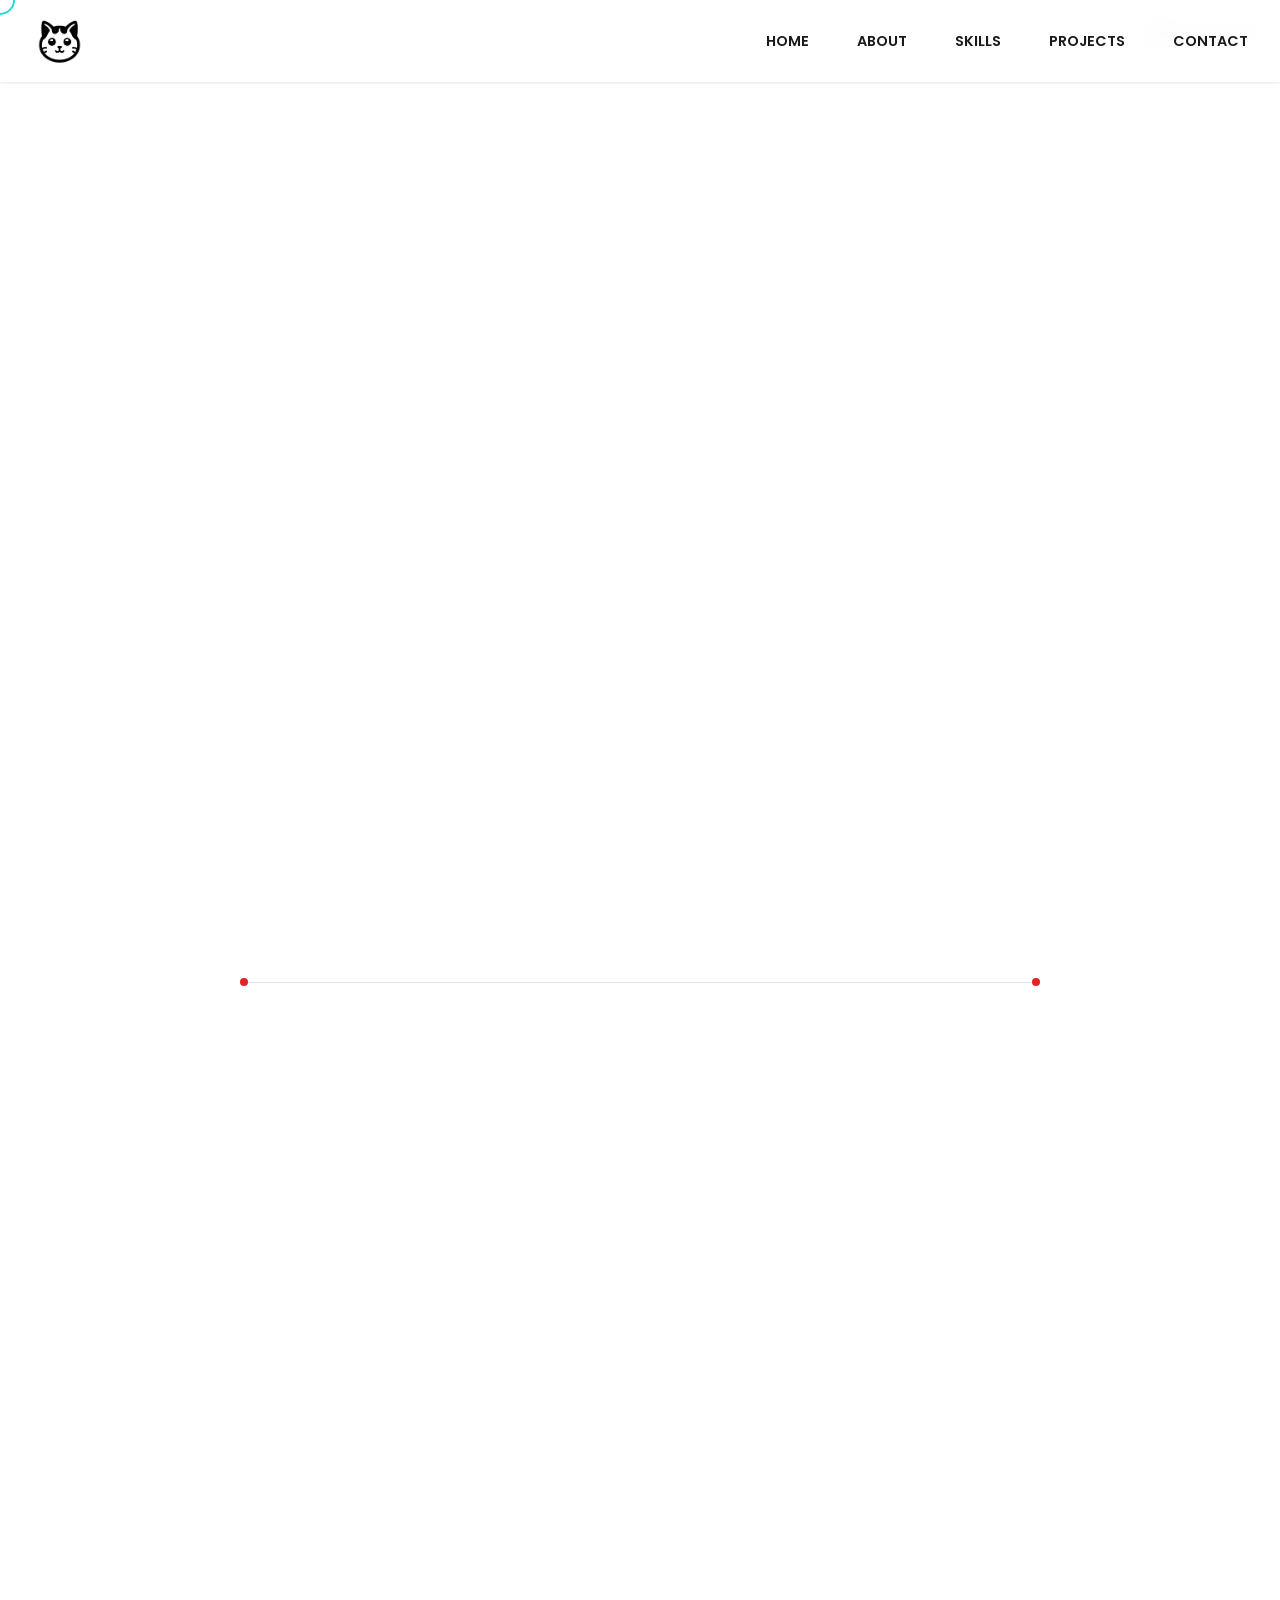
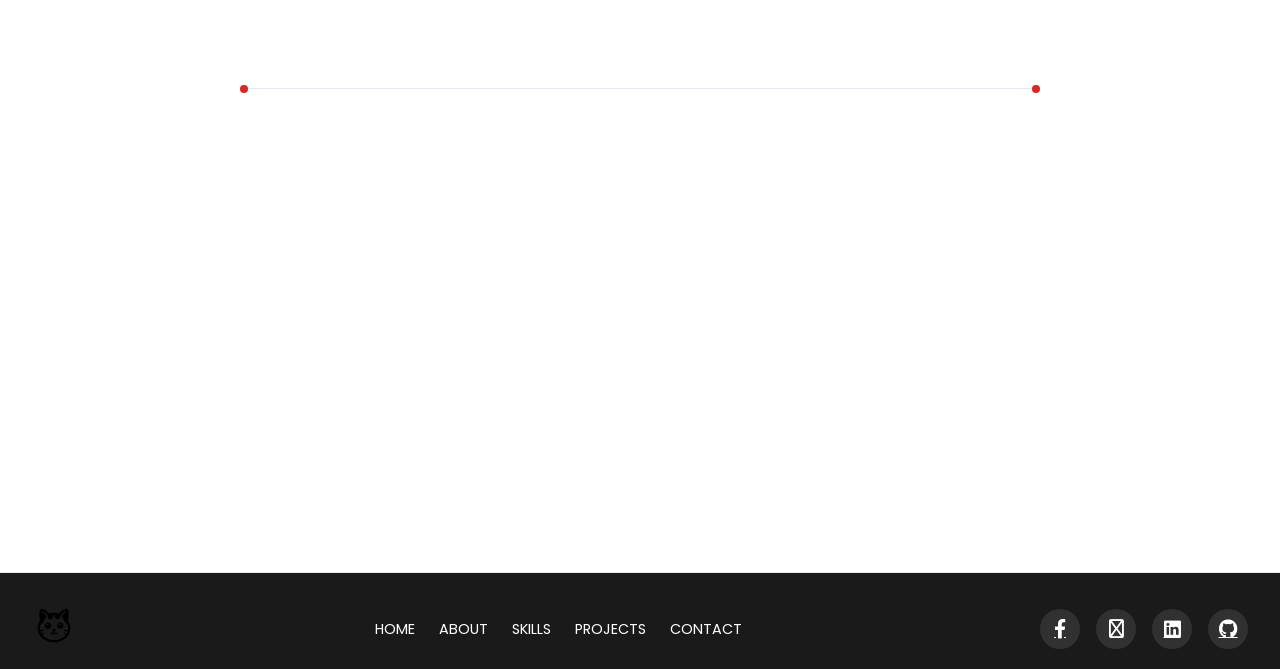
==== root/index.html @ e715cd6c "for deploy" ====
<!DOCTYPE html>
<html lang="en">
<head>
  <meta charset="UTF-8" />
  <meta name="viewport" content="width=device-width, initial-scale=1.0" />
  <meta http-equiv="X-UA-Compatible" content="IE=edge" />
  <meta name="description" content="Erl John Montaño's Portfolio - Software Developer & Web Designer" />
  <meta name="author" content="Erl John Montaño" />
  <title>Erl John Montaño | Software Developer</title>

  <link rel="stylesheet" href="styles.css" />
  <link rel="stylesheet" href="https://cdnjs.cloudflare.com/ajax/libs/font-awesome/6.0.0/css/all.min.css">
  <link href="https://fonts.googleapis.com/css2?family=Poppins:wght@300;400;500;600;700&display=swap" rel="stylesheet">
  <link href="https://unpkg.com/aos@2.3.1/dist/aos.css" rel="stylesheet">
  <link href="https://unpkg.com/prismjs@1.29.0/themes/prism-tomorrow.css" rel="stylesheet" />
</head>
<body>
  <div id="cursor"></div>
  <div id="particles-js"></div>
  <div id="three-bg"></div>
  <div class="theme-switch-wrapper">
    <label class="theme-switch" for="checkbox">
      <input type="checkbox" id="checkbox" />
      <div class="slider round"></div>
    </label>
    <span class="theme-label">Dark Mode</span>
  </div>
  
  <header class="header">
    <div class="container">
      <div class="logo">
        <img src="assets/ming.png" alt="Logo" />
      </div>
      <nav>
        <ul class="nav-list">
          <li><a href="#home" class="nav-link">HOME</a></li>
          <li><a href="#about" class="nav-link">ABOUT</a></li>
          <li><a href="#skills" class="nav-link">SKILLS</a></li>
          <li><a href="#projects" class="nav-link">PROJECTS</a></li>
          <li><a href="#contact" class="nav-link">CONTACT</a></li>
        </ul>
        <div class="nav-indicator"></div>
      </nav>
    </div>
  </header>

  <main class="main-content">
    <section id="home" class="section hero">
      <div class="hero-image" data-aos="fade-right" data-aos-duration="1000">
        <img src="assets/me.png" alt="Erl John" />
      </div>
      <div class="hero-content" data-aos="fade-left" data-aos-duration="1000" data-aos-delay="300">
        <h3>Hello, I'm <span class="accent-text">Erl John</span></h3>
        <h1 class="glitch" data-text="I'm a">I'm a <span class="typed-text"></span></h1>
        <p>A passionate software developer with a strong foundation in computer science and a keen eye for design. I create efficient, scalable applications and user-friendly interfaces. With expertise in both front-end and back-end technologies, I build complete solutions that solve real-world problems.</p>
        <div class="hero-buttons">
          <a href="#about" class="btn btn-primary">Learn More <i class="fas fa-arrow-down"></i></a>
          <a href="#contact" class="btn btn-outline">Contact Me <i class="fas fa-paper-plane"></i></a>
        </div>
      </div>
    </section>

    <div class="section-divider"><div class="divider-inner"></div></div>

    <section id="about" class="section about-section">
      <div class="container">
        <div class="section-title" data-aos="fade-up">
          <h2>About <span class="accent-text">Me</span></h2>
          <p>Get to know my background and expertise</p>
        </div>
        
        <div class="about-content">
          <div class="about-image" data-aos="fade-right" data-aos-delay="100">
            <img src="assets/me.png" alt="Erl John Profile" />
          </div>
          <div class="about-text" data-aos="fade-left" data-aos-delay="300">
            <h3>Software Developer & UI Designer</h3>
            <p>I am a passionate computer science professional with a strong desire to create innovative software solutions. My journey in technology began with a fascination for how digital systems work and evolved into a career focused on building robust applications with elegant user interfaces.</p>
            <p>With 4+ years of experience in web development and application design, I specialize in creating responsive, user-friendly interfaces that deliver exceptional user experiences while maintaining clean, efficient code architecture.</p>
            
            <div class="about-details">
              <div class="detail-item">
                <span class="detail-label"><i class="fas fa-user-graduate"></i> Education:</span>
                <span class="detail-value">B.S. Computer Science, University of the Philippines Cebu</span>
              </div>
              <div class="detail-item">
                <span class="detail-label"><i class="fas fa-map-marker-alt"></i> Location:</span>
                <span class="detail-value">Lahug, Cebu City</span>
              </div>
              <div class="detail-item">
                <span class="detail-label"><i class="fas fa-envelope"></i> Email:</span>
                <span class="detail-value">erljohnmontano333@gmail.com</span>
              </div>
            </div>
            
            <a href="assets/Montaño_CV.pdf" class="btn btn-primary mt-4" download>Download Resume <i class="fas fa-download"></i></a>
          </div>
        </div>

        <div class="stats-container" data-aos="fade-up" data-aos-delay="200">
          <div class="stat-item">
            <div class="counter-wrapper">
              <span class="counter" data-count="4"></span>
            </div>
            <p>Completed Projects</p>
          </div>
        </div>
      </div>
    </section>

    <div class="section-divider"><div class="divider-inner"></div></div>

    <section id="skills" class="section skills-section">
      <div class="container">
        <div class="section-title" data-aos="fade-up">
          <h2>Technical <span class="accent-text">Skills</span></h2>
          <p>My expertise in software development and design</p>
        </div>
        
        <div class="skills-content">
          <div class="skills-category" data-aos="fade-up" data-aos-delay="100">
            <h3><i class="fas fa-code"></i> Programming Languages</h3>
            <div class="skills-grid">
              <div class="skill-item">
                <div class="skill-info">
                  <span>HTML</span>
                  <span>85%</span>
                </div>
                <div class="skill-bar">
                  <div class="skill-progress" data-progress="85%"></div>
                </div>
              </div>
              <div class="skill-item">
                <div class="skill-info">
                  <span>Python</span>
                  <span>65%</span>
                </div>
                <div class="skill-bar">
                  <div class="skill-progress" data-progress="65%"></div>
                </div>
              </div>
              <div class="skill-item">
                <div class="skill-info">
                  <span>CSS</span>
                  <span>90%</span>
                </div>
                <div class="skill-bar">
                  <div class="skill-progress" data-progress="90%"></div>
                </div>
              </div>
              <div class="skill-item">
                <div class="skill-info">
                  <span>C/C++</span>
                  <span>75%</span>
                </div>
                <div class="skill-bar">
                  <div class="skill-progress" data-progress="75%"></div>
                </div>
              </div>
            </div>
          </div>
          
          <div class="skills-category" data-aos="fade-up" data-aos-delay="200">
            <h3><i class="fas fa-laptop-code"></i> Web Development</h3>
            <div class="skills-grid">
              <div class="skill-item">
                <div class="skill-info">
                  <span>HTML/CSS</span>
                  <span>95%</span>
                </div>
                <div class="skill-bar">
                  <div class="skill-progress" data-progress="95%"></div>
                </div>
              </div>
              <div class="skill-item">
                <div class="skill-info">
                  <span>React.js</span>
                  <span>88%</span>
                </div>
                <div class="skill-bar">
                  <div class="skill-progress" data-progress="88%"></div>
                </div>
              </div>
              
              <div class="skill-item">
                <div class="skill-info">
                  <span>Vue.js</span>
                  <span>85%</span>
                </div>
                <div class="skill-bar">
                  <div class="skill-progress" data-progress="85%"></div>
                </div>
              </div>
            </div>
          </div>
          
          <div class="skills-category" data-aos="fade-up" data-aos-delay="300">
            <h3><i class="fas fa-tools"></i> Other Skills & Tools</h3>
            <div class="tech-stack">
              <div class="tech-item" title="Git">
                <i class="fab fa-git-alt"></i>
                <span>Git</span>
              </div>
              <div class="tech-item" title="Docker">
                <i class="fab fa-github"></i>
                <span>Github</span>
              </div>
              <div class="tech-item" title="Figma">
                <i class="fab fa-figma"></i>
                <span>Figma</span>
              </div>
              <div class="tech-item" title="VSCode">
                <i class="fas fa-code"></i>
                <span>VSCode</span>
              </div>
              <div class="tech-item" title="UI/UX">
                <i class="fas fa-paint-brush"></i>
                <span>UI/UX</span>
              </div>
              <div class="tech-item" title="Pixel Art">
                <i class="fas fa-gamepad"></i>
                <span>Pixel Art</span>
              </div>
            </div>
          </div>
        </div>
      </div>
    </section>

    <div class="section-divider"><div class="divider-inner"></div></div>

    <section id="projects" class="section featured-projects">
      <div class="projects-container">
        <div class="section-title" data-aos="fade-up">
          <h2>Featured <span class="accent-text">Projects</span></h2>
          <p>A showcase of my recent work</p>
        </div>
        <div class="projects-header">
          <a href="#projects-modal" class="view-all" data-aos="fade-left">VIEW ALL <i class="fas fa-external-link-alt"></i></a>

          <div id="projects-modal" class="modal">
            <div class="modal-content">
              <a href="#projects" class="close-btn1">&times;</a>
              <h2>All Projects</h2>
              <div class="modal-projects-grid">
                <a href="#" class="project-card">
                  <div class="project-image">
                    <img src="https://www.lawnow.org/wp-content/uploads/2021/11/pexels-ekaterina-bolovtsova-6077326.jpg" alt="Layman's" />
                  </div>
                  <div class="project-info">
                    <h3>Layman's Law</h3>
                    <p>Legal Support and Consultancy Platform</p>
                  </div>
                </a>
                <a href="#" class="project-card">
                  <div class="project-image">
                    <img src="https://media.nature.com/lw767/magazine-assets/d41586-022-01878-7/d41586-022-01878-7_23197830.jpg" alt="UPLoad" />
                  </div>
                  <div class="project-info">
                    <h3>UPLoad</h3>
                    <p>Report Generator</p>
                  </div>
                </a>
                <a href="#" class="project-card">
                  <div class="project-image">
                    <img src="https://upload.wikimedia.org/wikipedia/commons/7/71/Labyrinth_of_Failure.jpg" alt="Mimiz" />
                  </div>
                  <div class="project-info">
                    <h3>Mimiz</h3>
                    <p>Cat-themed Maze Game</p>
                  </div>
                </a>
                <a href="#" class="project-card">
                  <div class="project-image">
                    <img src="https://cdn.shopify.com/s/files/1/0507/3754/5401/t/1/assets/AA4079_LOL_preset_ftd-mx-tile-wide-lv-new.jpeg?v=1650037387&width=1920" alt="SupplAi" />
                  </div>
                  <div class="project-info">
                    <h3>SupplAI</h3>
                    <p>Smart Inventory Management</p>
                  </div>
                </a>
              </div>
            </div>
          </div>
          
        </div>
        <div class="projects-grid">
          <a href="#ifit-modal" class="project-card" data-aos="fade-up" data-aos-delay="100">
            <div class="project-image">
              <img src="https://www.lawnow.org/wp-content/uploads/2021/11/pexels-ekaterina-bolovtsova-6077326.jpg" alt="Layman's Law" />
              <div class="project-overlay">
                <span class="know-more">EXPLORE PROJECT <i class="fas fa-arrow-right"></i></span>
              </div>
            </div>
            <div class="project-info">
              <h3>Layman's Law</h3>
              <p>Legal Support and Consultancy Platform</p>
              <div class="project-tech">
                <span>JavaScript</span>
                <span>React</span>
                <span>Next.js</span>
                <span>CSS</span>
              </div>
            </div>
          </a>
          <a href="#kaon-modal" class="project-card" data-aos="fade-up" data-aos-delay="200">
            <div class="project-image">
              <img src="https://media.nature.com/lw767/magazine-assets/d41586-022-01878-7/d41586-022-01878-7_23197830.jpg" alt="UPLoad" />
              <div class="project-overlay">
                <span class="know-more">EXPLORE PROJECT <i class="fas fa-arrow-right"></i></span>
              </div>
            </div>
            <div class="project-info">
              <h3>UPLoad</h3>
              <p>Report Generating Tool for School Faculty</p>
              <div class="project-tech">
                <span>Vue.js</span>
                <span>CSS</span>
                <span>JavaScript</span>
              </div>
            </div>
          </a>
          <a href="#furnitin-modal" class="project-card" data-aos="fade-up" data-aos-delay="300">
            <div class="project-image">
              <img src="https://upload.wikimedia.org/wikipedia/commons/7/71/Labyrinth_of_Failure.jpg" alt="Mimiz" />
              <div class="project-overlay">
                <span class="know-more">EXPLORE PROJECT <i class="fas fa-arrow-right"></i></span>
              </div>
            </div>
            <div class="project-info">
              <h3>Mimiz</h3>
              <p>Cat-themed Maze Game</p>
              <div class="project-tech">
                <span>Python</span>
                <span>Pygame</span>
              </div>
            </div>
          </a>
          <a href="#light-modal" class="project-card" data-aos="fade-up" data-aos-delay="400">
            <div class="project-image">
              <img src="https://cdn.shopify.com/s/files/1/0507/3754/5401/t/1/assets/AA4079_LOL_preset_ftd-mx-tile-wide-lv-new.jpeg?v=1650037387&width=1920" alt="SupplAi" />
              <div class="project-overlay">
                <span class="know-more">EXPLORE PROJECT <i class="fas fa-arrow-right"></i></span>
              </div>
            </div>
            <div class="project-info">
              <h3>SupplAi</h3>
              <p>Smart Inventory Management</p>
              <div class="project-tech">
                <span>HTML</span>
                <span>Vue.js</span>
                <span>Javascript</span>
                <span>CSS</span>
              </div>
            </div>
          </a>
        </div>
      </div>

      <div id="ifit-modal" class="modal">
        <div class="modal-content project-modal">
          <a href="#projects" class="close-btn">&times;</a>
          <h2>Layman's Law</h2>
          <p class="modal-description">A platform that offers legal support and advice to help underrepresented Filipinos access easy-to-understand legal assistance. It started during an academic project and is now being developed for deployment.</p>
          <div class="project-details">
            <div class="project-detail-item">
              <h4>Technologies Used</h4>
              <ul>
                <li><i class="fab fa-react"></i> Next.js for frontend</li>
                <li><i class="fab fa-python"></i> Django for backend</li>
                <li><i class="fas fa-database"></i> Postgress for data storage</li>
              </ul>
            </div>
            <div class="project-detail-item">
              <h4>Key Features</h4>
              <ul>
                <li>Submit and Accept Cases</li>
                <li>Lawyers Forum</li>
                <li>Wiki for Philippine Laws</li>
                <li>OFW Helper Section</li>
              </ul>
            </div>
          </div>
          <div class="project-images-grid">
            <img src="assets/ll.png" alt="" />
            <img src="assets/login.png" alt="" />
            <img src="assets/case.png" alt="" />
          </div>
          <div class="code-preview">
            <pre><code class="language-javascript">
                // Sample code from the project
                const handleClick = (e: React.MouseEvent<HTMLButtonElement>) => {
                    if (type !== 'submit') {
                    e.preventDefault();
                    }

                    if (route) {
                    replace ? router.replace(route) : router.push(route);
                    }

                    onClick?.();
                };
            </code></pre>
          </div>
        </div>
      </div>

      <div id="kaon-modal" class="modal">
        <div class="modal-content project-modal">
          <a href="#projects" class="close-btn">&times;</a>
          <h2>UPLoad</h2>
          <p class="modal-description">Web application that helps faculty members at the University of the Philippines Cebu create accomplishment reports more easily. It makes data entry simple, keeps the formatting consistent, and automatically generates reports. This saves time and reduces mistakes.</p>
          <div class="project-details">
            <div class="project-detail-item">
              <h4>Technologies Used</h4>
              <ul>
                <li><i class="fab fa-vuejs"></i> Vue.js for frontend</li>
                <li><i class="fab fa-css3"></i> CSS for frontend</li>
                <li><i class="fab fa-python"></i> Django for backend</li>
                <li><i class="fas fa-database"></i> Postgress for data storage</li>
              </ul>
            </div>
            <div class="project-detail-item">
              <h4>Key Features</h4>
              <ul>
                <li>Personalized Accounts</li>
                <li>Report Generator</li>
                <li>Specified Admin Accessible Panel</li>
                <li>Report Submitting Form</li>
              </ul>
            </div>
          </div>
          <div class="project-images-grid">
            <img src="assets/ul.png" alt="" />
            <img src="assets/ulogin.png" alt="" />
            <img src="assets/ulprof.png" alt="" />
            <img src="assets/usign.png" alt="" />
          </div>
        </div>
      </div>

      <div id="furnitin-modal" class="modal">
        <div class="modal-content project-modal">
          <a href="#projects" class="close-btn">&times;</a>
          <h2>Mimiz</h2>
          <p class="modal-description">A fun cat-themed maze game created using Python and Pygame. It generates mazes automatically with Prim's algorithm. Mimiz, the character in the game, explores these mazes using depth-first search techniques. </p>
          <div class="project-details">
            <div class="project-detail-item">
              <h4>Technologies Used</h4>
              <ul>
                <li><i class="fab fa-python"></i> Python backend framework</li>
                <li><i class="fab fa-css3"></i> CSS for frontend</li>
                <li><i class="fab fa-python"></i> Pygame backend framework</li>
              </ul>
            </div>
            <div class="project-detail-item">
              <h4>Key Features</h4>
              <ul>
                <li>4 Different Character Selection</li>
                <li>Difficulty Selection</li>
                <li>End Game Score Identification</li>
              </ul>
            </div>
          </div>
          <div class="project-images-grid">
            <img src="assets/select-cat.png" alt="" />
            <img src="assets/selectdiff-bg.png" alt="" />
            <img src="assets/cat.png" alt="" />
          </div>
        </div>
      </div>

      <div id="light-modal" class="modal">
        <div class="modal-content project-modal">
          <a href="#projects" class="close-btn">&times;</a>
          <h2>SupplAi</h2>
          <p class="modal-description">App that helps restaurants and fruit suppliers manage their inventory using AI. The app uses AI for image recognition to check the freshness of fruits, predict spoilage, and help businesses keep track of their stock to reduce waste. This app was developed during a hackathon and our team placed 8th out of 18 groups.</p>
          <div class="project-details">
            <div class="project-detail-item">
              <h4>Technologies Used</h4>
              <ul>
                <li><i class="fab fa-vuejs"></i> Vue.js for frontend</li>
                <li><i class="fab fa-js"></i> JavaScript</li>
                <li><i class="fab fa-css3"></i> CSS for frontend</li>
                <li><i class="fas fa-fab fa-html5"></i> HTML</li>
                <li><i class="fas fa-database"></i> Postgress for data storage</li>
              </ul>
            </div>
            <div class="project-detail-item">
              <h4>Key Features</h4>
              <ul>
                <li>Stock Management</li>
                <li>Employee Management</li>
                <li>AI Integrated Image Recognition</li>
              </ul>
            </div>
          </div>
          <div class="project-images-grid">
            <img src="assets/supdash.png" alt="" />
            <img src="assets/suppl.png" alt="" />
            <img src="assets/supplin.png" alt="" />
            <img src="assets/supplog.png" alt="" />
          </div>
        </div>
      </div>
    </section>

    <div class="section-divider"><div class="divider-inner"></div></div>

    <section id="contact" class="section contact-section">
      <div class="contact-container">
        <div class="contact-content" data-aos="fade-up">
          <h2>Let's work together on<br>your next <span class="accent-text">project</span></h2>
          <p>Looking for a developer who understands both technical requirements and user experience? I'm ready to bring your ideas to life with clean code and intuitive design.</p>
          <a href="#contact-modal" class="contact-btn">CONTACT ME <i class="fas fa-paper-plane"></i></a>

          <div id="contact-modal" class="modal">
            <div class="modal-content">
              <a href="#contact" class="close-btn">&times;</a>
              <h2>Contact Information</h2>
              <div class="contact-info">
                <div class="contact-item">
                  <i class="fas fa-user"></i>
                  <div>
                    <h3>Name</h3>
                    <p>Erl John Montaño</p>
                  </div>
                </div>
                <div class="contact-item">
                  <i class="fas fa-envelope"></i>
                  <div>
                    <h3>Email</h3>
                    <p>erljohnmontano333@gmail.com</p>
                  </div>
                </div>
                <div class="contact-item">
                  <i class="fas fa-phone"></i>
                  <div>
                    <h3>Phone</h3>
                    <p>09486267512</p>
                  </div>
                </div>
                <div class="contact-item">
                  <i class="fas fa-map-marker-alt"></i>
                  <div>
                    <h3>Address</h3>
                    <p>Lahug, Cebu City</p>
                  </div>
                </div>
              </div>
              <p class="contact-note">Feel free to reach out to me for any inquiries or collaborations!</p>
            </div>
          </div>
        </div>
      </div>
    </section>
  </main>

  <footer class="footer">
    <div class="footer-content">
      <div class="footer-logo">
        <img src="assets/ming.png" alt="Logo" width="40" />
      </div>
      <nav class="footer-nav">
        <ul>
          <li><a href="#home">HOME</a></li>
          <li><a href="#about">ABOUT</a></li>
          <li><a href="#skills">SKILLS</a></li>
          <li><a href="#projects">PROJECTS</a></li>
          <li><a href="#contact">CONTACT</a></li>
        </ul>
      </nav>
      <div class="social-links">
        <a href="https://web.facebook.com/erl.jhn.03" aria-label="Facebook" target="_blank"><i class="fab fa-facebook-f"></i></a>
        <a href="https://www.instagram.com/erljhnmn_/" aria-label="Instagram"><i class="far fa-instagram"></i></a>
        <a href="https://www.linkedin.com/in/erl-john-montano-8b9393286/" aria-label="Linkedin" target="_blank"><i class="fab fa-linkedin"></i></a>
        <a href="https://github.com/ermontano" aria-label="Github" target="_blank"><i class="fab fa-github"></i></a>
      </div>
    </div>
  </footer>
  
  <script src="https://cdnjs.cloudflare.com/ajax/libs/gsap/3.12.2/gsap.min.js"></script>
  <script src="https://cdnjs.cloudflare.com/ajax/libs/gsap/3.12.2/ScrollTrigger.min.js"></script>
  <script src="https://cdn.jsdelivr.net/particles.js/2.0.0/particles.min.js"></script>
  <script src="https://unpkg.com/aos@2.3.1/dist/aos.js"></script>
  <script src="https://unpkg.com/typed.js@2.0.16/dist/typed.umd.js"></script>
  <script src="https://unpkg.com/three@0.157.0/build/three.min.js"></script>
  <script src="https://unpkg.com/prismjs@1.29.0/prism.js"></script>
  <script src="animations.js"></script>
</body>
</html>
---- root/styles.css ----
:root {
    --primary-color: #dc2626;
    --primary-dark: #b91c1c;
    --primary-light: #ef4444;
    --secondary-color: #0891b2;
    --secondary-dark: #0e7490;
    --accent-color: #8b5cf6;
    --success-color: #10b981;
    --warning-color: #f59e0b;
    --error-color: #ef4444;
    
    --text-color: #1a1a1a;
    --text-muted: #64748b;
    --bg-color: #ffffff;
    --card-bg: #ffffff;
    --card-hover: #f8fafc;
    --card-shadow: rgba(0, 0, 0, 0.1);
    --border-color: #e2e8f0;
    --modal-overlay: rgba(0, 0, 0, 0.75);
    
    --font-primary: 'Poppins', sans-serif;
    --font-secondary: 'Poppins', sans-serif;
    
    --spacing-xs: 0.25rem; /* 4px */
    --spacing-sm: 0.5rem;  /* 8px */
    --spacing-md: 1rem;    /* 16px */
    --spacing-lg: 1.5rem;  /* 24px */
    --spacing-xl: 2rem;    /* 32px */
    --spacing-2xl: 3rem;   /* 48px */
    
    --border-radius-sm: 0.25rem;
    --border-radius-md: 0.5rem;
    --border-radius-lg: 1rem;
    --border-radius-xl: 1.5rem;
    
    --transition-fast: 0.2s ease;
    --transition-normal: 0.3s ease;
    --transition-slow: 0.5s ease;
    
    --shadow-sm: 0 1px 3px rgba(0, 0, 0, 0.1);
    --shadow-md: 0 4px 6px rgba(0, 0, 0, 0.1);
    --shadow-lg: 0 10px 15px rgba(0, 0, 0, 0.1);
    --shadow-xl: 0 20px 25px rgba(0, 0, 0, 0.1);
  }
  
  .dark-mode {
    --primary-color: #f43f5e;
    --primary-dark: #e11d48;
    --primary-light: #fb7185;
    --secondary-color: #06b6d4;
    --secondary-dark: #0891b2;
    
    --text-color: #f8fafc;
    --text-muted: #94a3b8;
    --bg-color: #0f172a;
    --card-bg: #1e293b;
    --card-hover: #334155;
    --card-shadow: rgba(0, 0, 0, 0.3);
    --border-color: #334155;
    --modal-overlay: rgba(0, 0, 0, 0.85);
  }
  
  /* Base Styles */
  * {
    box-sizing: border-box;
    margin: 0;
    padding: 0;
  }
  
  html {
    scroll-behavior: smooth;
    font-size: 16px;
  }
  
  body {
    font-family: var(--font-primary);
    color: var(--text-color);
    background-color: var(--bg-color);
    line-height: 1.6;
    overflow-x: hidden;
    transition: background-color var(--transition-normal), color var(--transition-normal);
    position: relative;
  }
  
  ::selection {
    background-color: var(--primary-color);
    color: white;
  }
  
  /* Particles Background */
  #particles-js {
    position: fixed;
    top: 0;
    left: 0;
    width: 100%;
    height: 100%;
    z-index: -1;
    opacity: 0.15;
    pointer-events: none;
  }
  
  /* Custom Cursor */
  #cursor {
    position: fixed;
    width: 30px;
    height: 30px;
    border: 2px solid var(--primary-color);
    border-radius: 50%;
    transform: translate(-50%, -50%);
    pointer-events: none;
    z-index: 9999;
    mix-blend-mode: difference;
    transition: transform 0.2s ease;
    display: none;
  }
  
  @media (min-width: 768px) {
    #cursor {
      display: block;
    }
  }

  #three-bg {
    position: absolute;
    top: 0;
    left: 0;
    width: 100%;
    height: 100vh;
    z-index: 0;
    pointer-events: none;
  }
  
  /* Theme Switch */
  .theme-switch-wrapper {
    position: fixed;
    top: 20px;
    right: 20px;
    z-index: 100;
    display: flex;
    align-items: center;
    gap: 8px;
  }
  
  .theme-switch {
    position: relative;
    display: inline-block;
    width: 52px;
    height: 26px;
  }
  
  .theme-switch input {
    opacity: 0;
    width: 0;
    height: 0;
  }
  
  .slider {
    position: absolute;
    cursor: pointer;
    top: 0;
    left: 0;
    right: 0;
    bottom: 0;
    background-color: #ccc;
    transition: var(--transition-normal);
  }
  
  .slider:before {
    position: absolute;
    content: "";
    height: 18px;
    width: 18px;
    left: 4px;
    bottom: 4px;
    background-color: white;
    transition: var(--transition-normal);
  }
  
  input:checked + .slider {
    background-color: var(--primary-color);
  }
  
  input:checked + .slider:before {
    transform: translateX(26px);
  }
  
  .slider.round {
    border-radius: 34px;
  }
  
  .slider.round:before {
    border-radius: 50%;
  }
  
  .theme-label {
    font-size: 0.8rem;
    font-weight: 500;
    color: var(--text-color);
  }
  
  /* Typography */
  h1, h2, h3, h4, h5, h6 {
    font-weight: 700;
    line-height: 1.2;
    margin-bottom: 1rem;
  }
  
  h1 {
    font-size: 3.5rem;
  }
  
  h2 {
    font-size: 2.5rem;
  }
  
  h3 {
    font-size: 1.75rem;
  }
  
  h4 {
    font-size: 1.35rem;
    margin-bottom: 0.75rem;
  }
  
  p {
    margin-bottom: 1.5rem;
  }
  
  .accent-text {
    color: var(--primary-color);
    position: relative;
  }
  
  .accent-text::after {
    content: '';
    position: absolute;
    bottom: -4px;
    left: 0;
    width: 100%;
    height: 3px;
    background-color: var(--primary-color);
    transform: scaleX(0);
    transform-origin: bottom right;
    transition: transform 0.3s ease-out;
  }
  
  .accent-text:hover::after {
    transform: scaleX(1);
    transform-origin: bottom left;
  }
  
  /* Section Divider */
  .section-divider {
    width: 100%;
    height: 100px;
    position: relative;
    display: flex;
    justify-content: center;
    align-items: center;
    margin: 2rem 0;
  }
  
  .divider-inner {
    width: 80%;
    max-width: 800px;
    height: 1px;
    background-color: var(--border-color);
    position: relative;
  }
  
  .divider-inner::before, .divider-inner::after {
    content: '';
    position: absolute;
    top: 50%;
    transform: translateY(-50%);
    height: 8px;
    width: 8px;
    background-color: var(--primary-color);
    border-radius: 50%;
  }
  
  .divider-inner::before {
    left: 0;
  }
  
  .divider-inner::after {
    right: 0;
  }
  
  /* Container */
  .container {
    max-width: 1400px;
    margin: 0 auto;
    padding: 0 var(--spacing-xl);
    width: 100%;
  }
  
  .header .container {
    display: flex;
    justify-content: space-between;
    align-items: center;
  }
  
  /* Header */
  .header {
    padding: var(--spacing-md) 0;
    position: fixed;
    top: 0;
    left: 0;
    width: 100%;
    z-index: 100;
    background-color: rgba(255, 255, 255, 0.95);
    backdrop-filter: blur(10px);
    box-shadow: var(--shadow-sm);
    transition: all var(--transition-normal);
  }
  
  .dark-mode .header {
    background-color: rgba(15, 23, 42, 0.95);
  }
  
  .header.scrolled {
    padding: 0.75rem 0;
    box-shadow: var(--shadow-md);
  }
  
  .logo {
    display: flex;
    align-items: center;
  }
  
  .logo img {
    max-height: 50px;
    transition: transform var(--transition-normal);
  }
  
  .logo:hover img {
    transform: scale(1.1);
  }
  
  /* Navigation */
  nav {
    position: relative;
  }
  
  .nav-list {
    list-style: none;
    display: flex;
    gap: 3rem;
    padding: 0;
    margin: 0;
    position: relative;
  }
  
  .nav-link {
    text-decoration: none;
    color: var(--text-color);
    font-weight: 600;
    font-size: 0.9rem;
    padding: 0.5rem 0;
    transition: color var(--transition-normal);
    position: relative;
  }
  
  .nav-link:hover, .nav-link.active {
    color: var(--primary-color);
  }
  
  .nav-indicator {
    position: absolute;
    bottom: -5px;
    height: 3px;
    background-color: var(--primary-color);
    border-radius: 3px;
    transition: all 0.3s cubic-bezier(0.645, 0.045, 0.355, 1);
    opacity: 0;
  }
  
  /* Sections */
  .section {
    padding: 6rem 0;
    position: relative;
  }
  
  /* Hero Section */
  .hero {
    display: grid;
    grid-template-columns: 1fr;
    align-items: center;
    gap: 2rem;
    min-height: 100vh;
    padding: var(--spacing-2xl) var(--spacing-md);
    position: relative;
    overflow: hidden;
    z-index: 1;
  }
  
  @media (min-width: 992px) {
    .hero {
      grid-template-columns: 0.8fr 1fr;
      gap: 3rem;
      padding: 0 var(--spacing-2xl);
    }
  }
  
  .hero-image {
    display: flex;
    justify-content: center;
    align-items: center;
    position: relative;
  }
  
  .hero-image::before {
    content: '';
    position: absolute;
    width: 300px;
    height: 300px;
    border-radius: 50%;
    background: linear-gradient(45deg, var(--primary-color), var(--secondary-color));
    opacity: 0.1;
    filter: blur(40px);
    z-index: -1;
  }
  
  .hero-image img {
    max-width: 75%;
    max-height: 90%;
    object-fit: cover;
    border-radius: var(--border-radius-lg);
    box-shadow: var(--shadow-lg);
    transition: transform var(--transition-slow);
  }
  
  .hero-image:hover img {
    transform: translateY(-10px);
  }
  
  .hero-content {
    display: flex;
    flex-direction: column;
    align-items: flex-start;
    justify-content: center;
  }
  
  .hero h1 {
    font-size: clamp(2.5rem, 5vw, 3.5rem);
    margin-top: var(--spacing-sm);
    margin-bottom: var(--spacing-md);
    position: relative;
  }
  
  /* Glitch Effect */
  .glitch {
    position: relative;
  }
  
  .glitch::before,
  .glitch::after {
    content: attr(data-text);
    position: absolute;
    top: 0;
    left: 0;
    width: 100%;
    height: 100%;
    opacity: 0.8;
  }
  
  .glitch::before {
    color: var(--primary-color);
    z-index: -1;
    animation: glitch-animation 0.3s infinite;
    clip: rect(44px, 450px, 56px, 0);
  }
  
  .glitch::after {
    color: var(--secondary-color);
    z-index: -2;
    animation: glitch-animation2 0.3s infinite;
    clip: rect(44px, 450px, 56px, 0);
    left: 2px;
  }
  
  @keyframes glitch-animation {
    0% {
      clip: rect(42px, 9999px, 44px, 0);
    }
    5% {
      clip: rect(12px, 9999px, 59px, 0);
    }
    10% {
      clip: rect(48px, 9999px, 29px, 0);
    }
    15% {
      clip: rect(42px, 9999px, 73px, 0);
    }
    20% {
      clip: rect(63px, 9999px, 27px, 0);
    }
    25% {
      clip: rect(34px, 9999px, 55px, 0);
    }
    30% {
      clip: rect(86px, 9999px, 73px, 0);
    }
    35% {
      clip: rect(20px, 9999px, 20px, 0);
    }
    40% {
      clip: rect(26px, 9999px, 60px, 0);
    }
    45% {
      clip: rect(25px, 9999px, 66px, 0);
    }
    50% {
      clip: rect(57px, 9999px, 98px, 0);
    }
    55% {
      clip: rect(5px, 9999px, 46px, 0);
    }
    60% {
      clip: rect(82px, 9999px, 31px, 0);
    }
    65% {
      clip: rect(54px, 9999px, 27px, 0);
    }
    70% {
      clip: rect(28px, 9999px, 99px, 0);
    }
    75% {
      clip: rect(45px, 9999px, 69px, 0);
    }
    80% {
      clip: rect(23px, 9999px, 85px, 0);
    }
    85% {
      clip: rect(54px, 9999px, 84px, 0);
    }
    90% {
      clip: rect(45px, 9999px, 47px, 0);
    }
    95% {
      clip: rect(37px, 9999px, 20px, 0);
    }
    100% {
      clip: rect(4px, 9999px, 91px, 0);
    }
  }
  
  @keyframes glitch-animation2 {
    0% {
      clip: rect(65px, 9999px, 100px, 0);
    }
    5% {
      clip: rect(52px, 9999px, 74px, 0);
    }
    10% {
      clip: rect(79px, 9999px, 85px, 0);
    }
    15% {
      clip: rect(75px, 9999px, 5px, 0);
    }
    20% {
      clip: rect(67px, 9999px, 61px, 0);
    }
    25% {
      clip: rect(14px, 9999px, 79px, 0);
    }
    30% {
      clip: rect(1px, 9999px, 66px, 0);
    }
    35% {
      clip: rect(86px, 9999px, 30px, 0);
    }
    40% {
      clip: rect(23px, 9999px, 98px, 0);
    }
    45% {
      clip: rect(85px, 9999px, 72px, 0);
    }
    50% {
      clip: rect(71px, 9999px, 75px, 0);
    }
    55% {
      clip: rect(2px, 9999px, 48px, 0);
    }
    60% {
      clip: rect(30px, 9999px, 16px, 0);
    }
    65% {
      clip: rect(59px, 9999px, 50px, 0);
    }
    70% {
      clip: rect(41px, 9999px, 62px, 0);
    }
    75% {
      clip: rect(2px, 9999px, 82px, 0);
    }
    80% {
      clip: rect(47px, 9999px, 73px, 0);
    }
    85% {
      clip: rect(3px, 9999px, 27px, 0);
    }
    90% {
      clip: rect(26px, 9999px, 55px, 0);
    }
    95% {
      clip: rect(42px, 9999px, 97px, 0);
    }
    100% {
      clip: rect(38px, 9999px, 49px, 0);
    }
  }
  
  .hero h3 {
    color: var(--primary-color);
    font-size: 1.25rem;
    font-weight: 500;
  }
  
  .hero p {
    font-size: 1rem;
    margin-bottom: var(--spacing-xl);
    color: var(--text-muted);
    max-width: 600px;
  }
  
  .hero-buttons {
    display: flex;
    gap: 1rem;
    margin-top: 0.5rem;
    flex-wrap: wrap;
  }
  
  /* Buttons */
  .btn {
    display: inline-flex;
    align-items: center;
    gap: 0.5rem;
    padding: 0.75rem 1.5rem;
    background-color: var(--text-color);
    color: white;
    text-decoration: none;
    border-radius: var(--border-radius-md);
    font-weight: 600;
    transition: all var(--transition-normal);
    border: none;
    cursor: pointer;
    position: relative;
    overflow: hidden;
    z-index: 1;
  }
  
  .btn::before {
    content: '';
    position: absolute;
    top: 0;
    left: -100%;
    width: 100%;
    height: 100%;
    background: linear-gradient(90deg, transparent, rgba(255, 255, 255, 0.2), transparent);
    transition: left 0.7s;
    z-index: -1;
  }
  
  .btn:hover::before {
    left: 100%;
  }
  
  .btn-primary {
    background-color: var(--primary-color);
  }
  
  .btn-outline {
    background-color: transparent;
    border: 2px solid var(--primary-color);
    color: var(--text-color);
  }
  
  .btn-outline:hover {
    background-color: var(--primary-color);
    color: white;
  }
  
  .btn:hover {
    transform: translateY(-3px);
    box-shadow: 0 10px 20px rgba(0, 0, 0, 0.1);
  }
  
  .btn:active {
    transform: translateY(-1px);
  }
  
  .btn i {
    font-size: 0.9rem;
    transition: transform var(--transition-normal);
  }
  
  .btn:hover i {
    transform: translateY(3px);
  }
  
  .mt-4 {
    margin-top: 1.5rem;
  }
  
  /* About Section */
  .about-section {
    background-color: var(--bg-color);
    padding: 5rem 0;
    position: relative;
  }
  
  .about-content {
    display: grid;
    grid-template-columns: 1fr;
    gap: 3rem;
    margin-bottom: 3rem;
  }
  
  @media (min-width: 992px) {
    .about-content {
      grid-template-columns: 1fr 2fr;
    }
  }
  
  .about-image {
    display: flex;
    justify-content: center;
    align-items: center;
    position: relative;
  }
  
  .about-image img {
    max-width: 80%;
    border-radius: var(--border-radius-lg);
    box-shadow: var(--shadow-lg);
    transition: transform var(--transition-normal);
  }
  
  .about-image:hover img {
    transform: scale(1.03);
  }
  
  .about-text h3 {
    color: var(--text-color);
    margin-bottom: 1.5rem;
    font-size: 1.8rem;
  }
  
  .about-text p {
    color: var(--text-muted);
    margin-bottom: 1.5rem;
  }
  
  .about-details {
    margin-top: 2rem;
    display: grid;
    grid-template-columns: 1fr;
    gap: 1rem;
  }
  
  @media (min-width: 768px) {
    .about-details {
      grid-template-columns: repeat(2, 1fr);
    }
  }
  
  .detail-item {
    display: flex;
    align-items: baseline;
    gap: 0.5rem;
  }
  
  .detail-label {
    font-weight: 600;
    color: var(--primary-color);
    display: flex;
    align-items: center;
    gap: 0.5rem;
  }
  
  .detail-label i {
    font-size: 1rem;
  }
  
  .detail-value {
    color: var(--text-muted);
  }
  
  /* Stats Styles */
  .stats-container {
    display: grid;
    grid-template-columns: repeat(2, 1fr);
    gap: 1.5rem;
    margin-top: 3rem;
  }
  
  @media (min-width: 768px) {
    .stats-container {
      grid-template-columns: repeat(4, 1fr);
    }
  }
  
  .stat-item {
    background-color: var(--card-bg);
    border-radius: var(--border-radius-lg);
    padding: 1.5rem;
    text-align: center;
    transition: transform var(--transition-normal), box-shadow var(--transition-normal);
    border: 1px solid var(--border-color);
    box-shadow: var(--shadow-md);
    position: relative;
  }
  
  .stat-item::after {
    content: '';
    position: absolute;
    bottom: 0;
    left: 0;
    width: 100%;
    height: 3px;
    background: linear-gradient(90deg, var(--primary-color), var(--secondary-color));
    transform: scaleX(0);
    transform-origin: right;
    transition: transform var(--transition-normal);
  }
  
  .stat-item:hover {
    transform: translateY(-5px);
    box-shadow: var(--shadow-lg);
  }
  
  .stat-item:hover::after {
    transform: scaleX(1);
    transform-origin: left;
  }
  
  .counter-wrapper {
    font-size: 2.5rem;
    color: var(--primary-color);
    font-weight: 700;
    margin-bottom: var(--spacing-sm);
    line-height: 1;
    display: flex;
    justify-content: center;
    align-items: baseline;
  }
  
  .counter {
    display: inline-block;
  }
  
  .counter-wrapper span:not(.counter) {
    font-size: 2rem;
    margin-left: 2px;
  }
  
  .stat-item p {
    margin: 0;
    color: var(--text-muted);
    font-weight: 500;
  }
  
  /* Skills Section */
  .skills-section {
    background-color: var(--bg-color);
    padding: 5rem 0;
  }
  
  .skills-content {
    display: flex;
    flex-direction: column;
    gap: 3rem;
  }
  
  .skills-category {
    margin-bottom: 2rem;
  }
  
  .skills-category h3 {
    display: flex;
    align-items: center;
    gap: 0.75rem;
    margin-bottom: 1.5rem;
    font-size: 1.5rem;
    color: var(--text-color);
    padding-bottom: 0.5rem;
    border-bottom: 1px solid var(--border-color);
  }
  
  .skills-category h3 i {
    color: var(--primary-color);
  }
  
  .skills-grid {
    display: grid;
    grid-template-columns: 1fr;
    gap: 1.5rem;
  }
  
  @media (min-width: 768px) {
    .skills-grid {
      grid-template-columns: repeat(2, 1fr);
    }
  }
  
  .skill-item {
    background-color: var(--card-bg);
    border-radius: var(--border-radius-md);
    padding: 1.25rem;
    box-shadow: var(--shadow-sm);
    transition: transform var(--transition-normal), box-shadow var(--transition-normal);
    border: 1px solid var(--border-color);
  }
  
  .skill-item:hover {
    transform: translateY(-3px);
    box-shadow: var(--shadow-md);
  }
  
  .skill-info {
    display: flex;
    justify-content: space-between;
    margin-bottom: 0.75rem;
    font-weight: 600;
  }
  
  .skill-info span:last-child {
    color: var(--primary-color);
  }
  
  .skill-bar {
    width: 100%;
    height: 8px;
    background-color: var(--border-color);
    border-radius: 4px;
    overflow: hidden;
  }
  
  .skill-progress {
    height: 100%;
    background: linear-gradient(90deg, var(--primary-color), var(--secondary-color));
    border-radius: 4px;
    width: 0;
    transition: width 1.5s cubic-bezier(0.19, 1, 0.22, 1);
  }
  
  .tech-stack {
    display: grid;
    grid-template-columns: repeat(2, 1fr);
    gap: 1rem;
  }
  
  @media (min-width: 768px) {
    .tech-stack {
      grid-template-columns: repeat(4, 1fr);
    }
  }
  
  .tech-item {
    display: flex;
    flex-direction: column;
    align-items: center;
    padding: 1.25rem;
    background-color: var(--card-bg);
    border-radius: var(--border-radius-md);
    transition: transform var(--transition-normal), box-shadow var(--transition-normal);
    box-shadow: var(--shadow-sm);
    border: 1px solid var(--border-color);
    cursor: pointer;
  }
  
  .tech-item:hover {
    transform: translateY(-5px);
    box-shadow: var(--shadow-md);
  }
  
  .tech-item i {
    font-size: 2rem;
    color: var(--primary-color);
    margin-bottom: 0.75rem;
  }
  
  .tech-item span {
    font-weight: 500;
  }
  
  /* Featured Projects Section */
  .featured-projects {
    background-color: var(--bg-color);
    color: var(--text-color);
    padding: var(--spacing-2xl) 0;
    position: relative;
  }
  
  .projects-container {
    max-width: 1400px;
    margin: 0 auto;
    padding: 0 var(--spacing-xl);
  }
  
  .projects-header {
    display: flex;
    justify-content: space-between;
    align-items: flex-start;
    margin-bottom: var(--spacing-xl);
  }
  
  .view-all {
    background-color: var(--primary-color);
    color: white;
    padding: 0.75rem 1.5rem;
    text-decoration: none;
    border-radius: var(--border-radius-md);
    font-weight: 600;
    transition: all var(--transition-normal);
    display: inline-flex;
    align-items: center;
    gap: 0.5rem;
  }
  
  .view-all:hover {
    background-color: var(--primary-dark);
    transform: translateY(-3px);
    box-shadow: var(--shadow-md);
  }
  
  .view-all i {
    font-size: 0.8rem;
    transition: transform var(--transition-normal);
  }
  
  .view-all:hover i {
    transform: translateX(3px);
  }
  
  /* Projects Grid */
  .projects-grid {
    display: grid;
    grid-template-columns: repeat(1, 1fr);
    gap: var(--spacing-xl);
  }
  
  @media (min-width: 768px) {
    .projects-grid {
      grid-template-columns: repeat(2, 1fr);
    }
  }
  
  .project-card {
    position: relative;
    border-radius: var(--border-radius-lg);
    background-color: var(--card-bg);
    overflow: hidden;
    box-shadow: var(--shadow-md);
    transition: all var(--transition-normal);
    text-decoration: none;
    color: var(--text-color);
    display: flex;
    flex-direction: column;
    height: 100%;
    border: 1px solid var(--border-color);
  }
  
  .project-card:hover {
    transform: translateY(-10px);
    box-shadow: var(--shadow-lg);
  }
  
  .project-image {
    position: relative;
    overflow: hidden;
    width: 100%;
    aspect-ratio: 16/9;
  }
  
  .project-image img {
    width: 100%;
    height: 100%;
    object-fit: cover;
    transition: transform var(--transition-normal);
  }
  
  .project-card:hover .project-image img {
    transform: scale(1.05);
  }
  
  .project-overlay {
    position: absolute;
    top: 0;
    left: 0;
    width: 100%;
    height: 100%;
    background: linear-gradient(to top, rgba(0, 0, 0, 0.8), transparent);
    opacity: 0;
    display: flex;
    align-items: flex-end;
    justify-content: center;
    padding: var(--spacing-xl);
    transition: opacity var(--transition-normal);
  }
  
  .project-card:hover .project-overlay {
    opacity: 1;
  }
  
  .project-info {
    padding: var(--spacing-lg);
    display: flex;
    flex-direction: column;
    flex-grow: 1;
  }
  
  .project-info h3 {
    font-size: 1.5rem;
    margin-bottom: var(--spacing-xs);
    color: var(--text-color);
  }
  
  .project-info p {
    color: var(--text-muted);
    margin-bottom: var(--spacing-md);
    font-size: 0.9rem;
  }
  
  .project-tech {
    display: flex;
    gap: var(--spacing-xs);
    flex-wrap: wrap;
    margin-top: auto;
  }
  
  .project-tech span {
    background-color: var(--border-color);
    color: var(--text-color);
    padding: 0.25rem 0.75rem;
    border-radius: 50px;
    font-size: 0.75rem;
    font-weight: 500;
  }
  
  .know-more {
    color: white;
    font-weight: 600;
    font-size: 0.9rem;
  }
  
  .know-more i {
    transition: transform var(--transition-normal);
    margin-left: 0.5rem;
  }
  
  .project-card:hover .know-more i {
    transform: translateX(5px);
  }
  
  /* Project Modal */
  .project-details {
    display: grid;
    grid-template-columns: 1fr;
    gap: 1.5rem;
    margin: 1.5rem 0;
  }
  
  @media (min-width: 768px) {
    .project-details {
      grid-template-columns: repeat(2, 1fr);
    }
  }
  
  .project-detail-item h4 {
    color: var(--primary-color);
    margin-bottom: 1rem;
    font-size: 1.2rem;
  }
  
  .project-detail-item ul {
    list-style: none;
    padding: 0;
  }
  
  .project-detail-item li {
    margin-bottom: 0.5rem;
    display: flex;
    align-items: center;
    gap: 0.75rem;
  }
  
  .project-detail-item li i {
    color: var(--primary-color);
  }
  
  /* Modal Styles */
  .modal {
    display: none;
    position: fixed;
    top: 0;
    left: 0;
    width: 100%;
    height: 100%;
    background-color: var(--modal-overlay);
    z-index: 1000;
    backdrop-filter: blur(5px);
    justify-content: center;
    align-items: center;
    opacity: 0;
    transition: opacity var(--transition-normal);
  }
  
  .modal:target {
    display: flex;
    opacity: 1;
  }
  
  .modal-content {
    background-color: var(--card-bg);
    padding: var(--spacing-xl);
    border-radius: var(--border-radius-lg);
    max-width: 90%;
    width: 800px;
    position: relative;
    z-index: 1001;
    box-shadow: var(--shadow-xl);
    max-height: 90vh;
    overflow-y: auto;
    transform: scale(0.9);
    transition: transform var(--transition-normal);
    border: 1px solid var(--border-color);
  }
  
  .modal:target .modal-content {
    transform: scale(1);
  }
  
  .project-modal {
    width: 1000px;
    max-width: 95%;
  }
  
  .project-modal h2 {
    color: var(--text-color);
    margin-bottom: var(--spacing-sm);
    font-size: 2rem;
  }
  
  .modal-description {
    color: var(--text-muted);
    margin-bottom: var(--spacing-xl);
  }
  
  .project-images-grid {
    display: grid;
    grid-template-columns: repeat(2, 1fr);
    gap: var(--spacing-lg);
  }
  
  .project-images-grid img {
    width: 100%;
    height: 250px;
    object-fit: cover;
    border-radius: var(--border-radius-md);
    transition: transform var(--transition-normal);
    box-shadow: var(--shadow-md);
  }
  
  .project-images-grid img:hover {
    transform: scale(1.03);
    box-shadow: var(--shadow-lg);
  }
  
  .close-btn, .close-btn1 {
    position: absolute;
    top: var(--spacing-md);
    right: var(--spacing-md);
    font-size: 1.5rem;
    text-decoration: none;
    color: var(--text-color);
    z-index: 1002;
    cursor: pointer;
    width: 36px;
    height: 36px;
    display: flex;
    align-items: center;
    justify-content: center;
    border-radius: 50%;
    background-color: var(--card-hover);
    transition: all var(--transition-normal);
    border: 1px solid var(--border-color);
  }
  
  .close-btn:hover, .close-btn1:hover {
    background-color: var(--primary-color);
    color: white;
    transform: rotate(90deg);
  }
  
  .modal-projects-grid {
    display: grid;
    grid-template-columns: repeat(1, 1fr);
    gap: var(--spacing-lg);
    margin-top: var(--spacing-md);
  }
  
  @media (min-width: 768px) {
    .modal-projects-grid {
      grid-template-columns: repeat(2, 1fr);
    }
  }
  
  .modal-projects-grid .project-card {
    text-decoration: none;
    color: var(--text-color);
    background-color: var(--card-bg);
    padding: var(--spacing-md);
    border-radius: var(--border-radius-lg);
    transition: all var(--transition-normal);
    box-shadow: var(--shadow-md);
    border: 1px solid var(--border-color);
  }
  
  .modal-projects-grid .project-card img {
    width: 100%;
    height: 180px;
    object-fit: cover;
    border-radius: var(--border-radius-md);
    margin-bottom: var(--spacing-md);
    transition: transform var(--transition-normal);
  }
  
  .modal-projects-grid .project-card:hover {
    transform: translateY(-5px);
    box-shadow: var(--shadow-lg);
    background-color: var(--card-hover);
  }
  
  .modal-projects-grid .project-card:hover img {
    transform: scale(1.05);
  }
  
  /* Contact Section */
  .contact-section {
    background-color: var(--bg-color);
    color: var(--text-color);
    padding: var(--spacing-2xl) 0;
    margin-bottom: 0;
    position: relative;
    overflow: hidden;
  }
  
  .contact-container {
    max-width: 1400px;
    margin: 0 auto;
    padding: 0 var(--spacing-xl);
  }
  
  .contact-content {
    max-width: 800px;
    position: relative;
  }
  
  .contact-content::before {
    content: '';
    position: absolute;
    top: -100px;
    right: -300px;
    width: 400px;
    height: 400px;
    border-radius: 50%;
    background: linear-gradient(45deg, var(--primary-color), var(--secondary-color));
    opacity: 0.05;
    filter: blur(50px);
    z-index: -1;
  }
  
  .contact-content h2 {
    font-size: clamp(2rem, 5vw, 3rem);
    margin-bottom: var(--spacing-lg);
    line-height: 1.2;
  }
  
  .contact-content p {
    color: var(--text-muted);
    margin-bottom: var(--spacing-xl);
    font-size: 1.1rem;
    max-width: 600px;
  }
  
  .contact-btn {
    display: inline-flex;
    align-items: center;
    gap: 0.5rem;
    padding: 0.75rem 2rem;
    background-color: var(--primary-color);
    color: white;
    text-decoration: none;
    border-radius: var(--border-radius-md);
    font-weight: 600;
    transition: all var(--transition-normal);
    box-shadow: var(--shadow-md);
    position: relative;
    overflow: hidden;
  }
  
  .contact-btn::before {
    content: '';
    position: absolute;
    top: 0;
    left: -100%;
    width: 100%;
    height: 100%;
    background: linear-gradient(90deg, transparent, rgba(255, 255, 255, 0.2), transparent);
    transition: left 0.7s;
  }
  
  .contact-btn:hover::before {
    left: 100%;
  }
  
  .contact-btn:hover {
    background-color: var(--primary-dark);
    transform: translateY(-3px);
    box-shadow: var(--shadow-lg);
  }
  
  .contact-btn i {
    transition: transform var(--transition-normal);
  }
  
  .contact-btn:hover i {
    transform: translateX(3px);
  }
  
  /* Contact Modal */
  .contact-info {
    display: grid;
    grid-template-columns: repeat(1, 1fr);
    gap: var(--spacing-lg);
    margin: var(--spacing-xl) 0;
  }
  
  @media (min-width: 768px) {
    .contact-info {
      grid-template-columns: repeat(2, 1fr);
    }
  }
  
  .contact-item {
    display: flex;
    align-items: flex-start;
    gap: var(--spacing-md);
  }
  
  .contact-item i {
    font-size: 1.5rem;
    color: var(--primary-color);
    background-color: rgba(220, 38, 38, 0.1);
    width: 50px;
    height: 50px;
    display: flex;
    align-items: center;
    justify-content: center;
    border-radius: 50%;
    flex-shrink: 0;
    transition: transform var(--transition-normal);
  }
  
  .contact-item:hover i {
    transform: scale(1.1);
  }
  
  .contact-item h3 {
    font-size: 1.1rem;
    margin-bottom: var(--spacing-xs);
    color: var(--text-color);
  }
  
  .contact-item p {
    color: var(--text-muted);
    margin: 0;
  }
  
  .contact-note {
    font-style: italic;
    color: var(--text-muted);
    text-align: center;
    margin-top: var(--spacing-xl);
  }
  
  /* Footer Styles */
  .footer {
    background-color: var(--text-color);
    color: white;
    padding: var(--spacing-xl) 0 var(--spacing-md);
    border-top: 1px solid var(--border-color);
    position: relative;
  }
  
  .footer-content {
    max-width: 1400px;
    margin: 0 auto;
    padding: 0 var(--spacing-xl);
    display: flex;
    flex-direction: column;
    justify-content: space-between;
    align-items: center;
    gap: var(--spacing-lg);
  }
  
  @media (min-width: 768px) {
    .footer-content {
      flex-direction: row;
    }
  }
  
  .footer-logo img {
    height: 40px;
    width: auto;
    transition: transform var(--transition-normal);
  }
  
  .footer-logo:hover img {
    transform: scale(1.1);
  }
  
  .footer-nav ul {
    list-style: none;
    display: flex;
    flex-wrap: wrap;
    justify-content: center;
    gap: var(--spacing-lg);
    margin: 0;
    padding: 0;
  }
  
  .footer-nav a {
    color: white;
    text-decoration: none;
    font-size: 0.9rem;
    transition: color var(--transition-normal);
    position: relative;
  }
  
  .footer-nav a::after {
    content: '';
    position: absolute;
    bottom: -5px;
    left: 0;
    width: 0;
    height: 2px;
    background-color: var(--primary-color);
    transition: width var(--transition-normal);
  }
  
  .footer-nav a:hover {
    color: var(--primary-color);
  }
  
  .footer-nav a:hover::after {
    width: 100%;
  }
  
  .social-links {
    display: flex;
    gap: var(--spacing-md);
  }
  
  .social-links a {
    color: white;
    font-size: 1.2rem;
    transition: all var(--transition-normal);
    width: 40px;
    height: 40px;
    display: flex;
    align-items: center;
    justify-content: center;
    border-radius: 50%;
    background-color: rgba(255, 255, 255, 0.1);
  }
  
  .social-links a:hover {
    color: white;
    background-color: var(--primary-color);
    transform: translateY(-3px);
  }
  
  .footer-bottom {
    text-align: center;
    padding-top: var(--spacing-lg);
    margin-top: var(--spacing-lg);
    border-top: 1px solid rgba(255, 255, 255, 0.1);
    font-size: 0.9rem;
    color: rgba(255, 255, 255, 0.7);
    max-width: 1400px;
    margin: var(--spacing-lg) auto 0;
    padding-left: var(--spacing-xl);
    padding-right: var(--spacing-xl);
  }
  
  .dark-mode .footer {
    color: black;
  }

  .dark-mode .footer-logo img {
    filter: brightness(0) invert(1);
  }

  .dark-mode .footer-nav a {
    color: black;
  }

  .dark-mode .footer-nav a:hover {
    color: var(--primary-color);
  }

  .dark-mode .social-links a {
    color: black;
    background-color: rgba(0, 0, 0, 0.1);
  }

  .dark-mode .social-links a:hover {
    color: black;
    background-color: var(--primary-color);
  }
  
  /* Code Preview Styles */
  .code-preview {
    margin-top: 2rem;
  }
  
  .code-preview pre {
    border-radius: var(--border-radius-md);
    max-height: 300px;
    overflow-y: auto;
  }
  
  /* Responsive Styles */
  @media (max-width: 991px) {
    html {
      font-size: 14px;
    }
    
    .container,
    .projects-container,
    .contact-container {
      padding: 0 var(--spacing-lg);
    }
    
    .hero {
      padding-top: 100px;
    }
    
    .nav-list {
      gap: var(--spacing-lg);
    }
  }
  
  @media (max-width: 767px) {
    html {
      font-size: 14px;
    }
    
    .header .container {
      flex-direction: column;
      gap: var(--spacing-md);
      padding: var(--spacing-md);
    }
    
    .nav-list {
      gap: var(--spacing-md);
    }
    
    .hero-content {
      text-align: center;
      align-items: center;
    }
  
    .hero-buttons {
      justify-content: center;
    }
    
    .contact-content {
      text-align: center;
      align-items: center;
      margin: 0 auto;
    }
    
    .contact-content p {
      margin-left: auto;
      margin-right: auto;
    }
    
    .footer-content {
      text-align: center;
    }
    
    .social-links {
      justify-content: center;
    }
  
    .section {
      padding: 4rem 0;
    }
  }
  
  /* Animation Classes */
  .fade-in {
    animation: fadeIn 1s ease forwards;
  }
  
  .fade-up {
    animation: fadeUp 1s ease forwards;
  }
  
  .scale-in {
    animation: scaleIn 0.5s ease forwards;
  }
  
  @keyframes fadeIn {
    from {
      opacity: 0;
    }
    to {
      opacity: 1;
    }
  }
  
  @keyframes fadeUp {
    from {
      opacity: 0;
      transform: translateY(20px);
    }
    to {
      opacity: 1;
      transform: translateY(0);
    }
  }
  
  @keyframes scaleIn {
    from {
      opacity: 0;
      transform: scale(0.9);
    }
    to {
      opacity: 1;
      transform: scale(1);
    }
  }
  
  /* Define animations for counters */
  @keyframes count {
    from {
      content: "0";
    }
    to {
      content: attr(data-count);
    }
  }
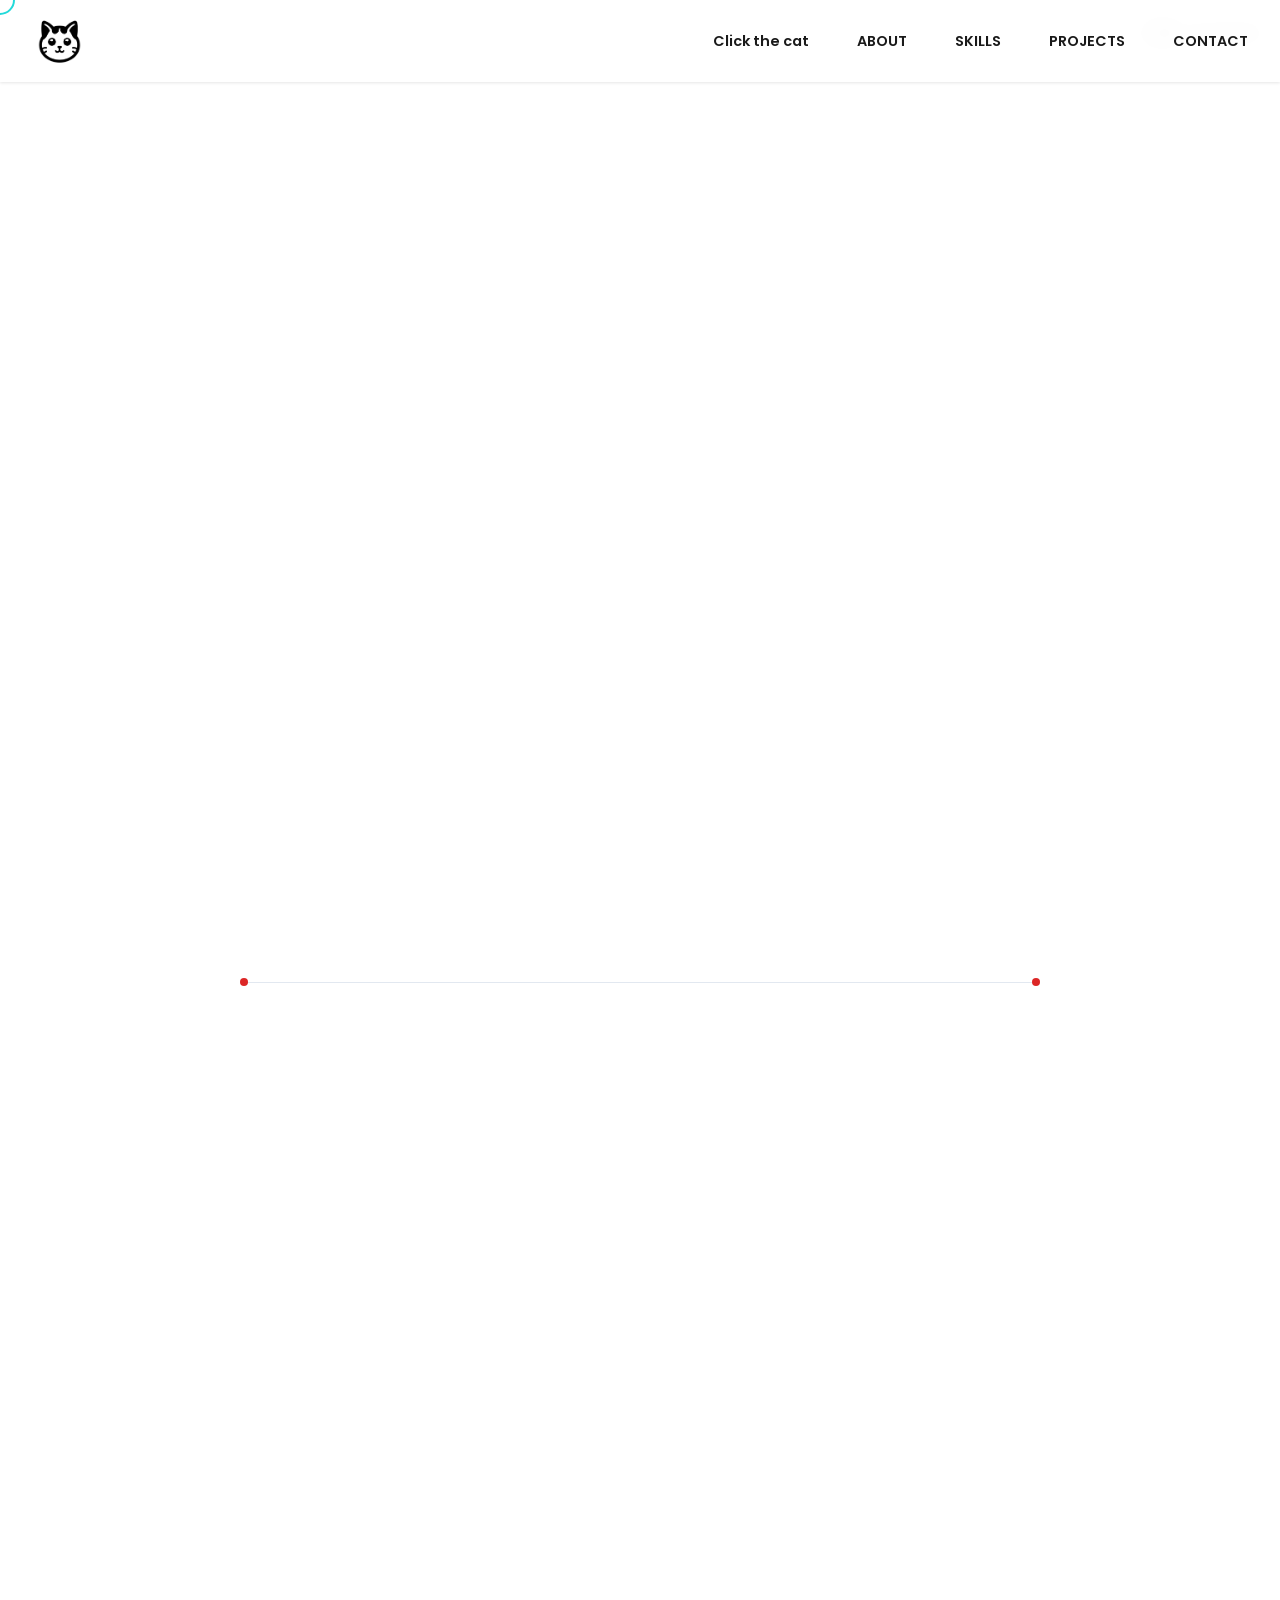
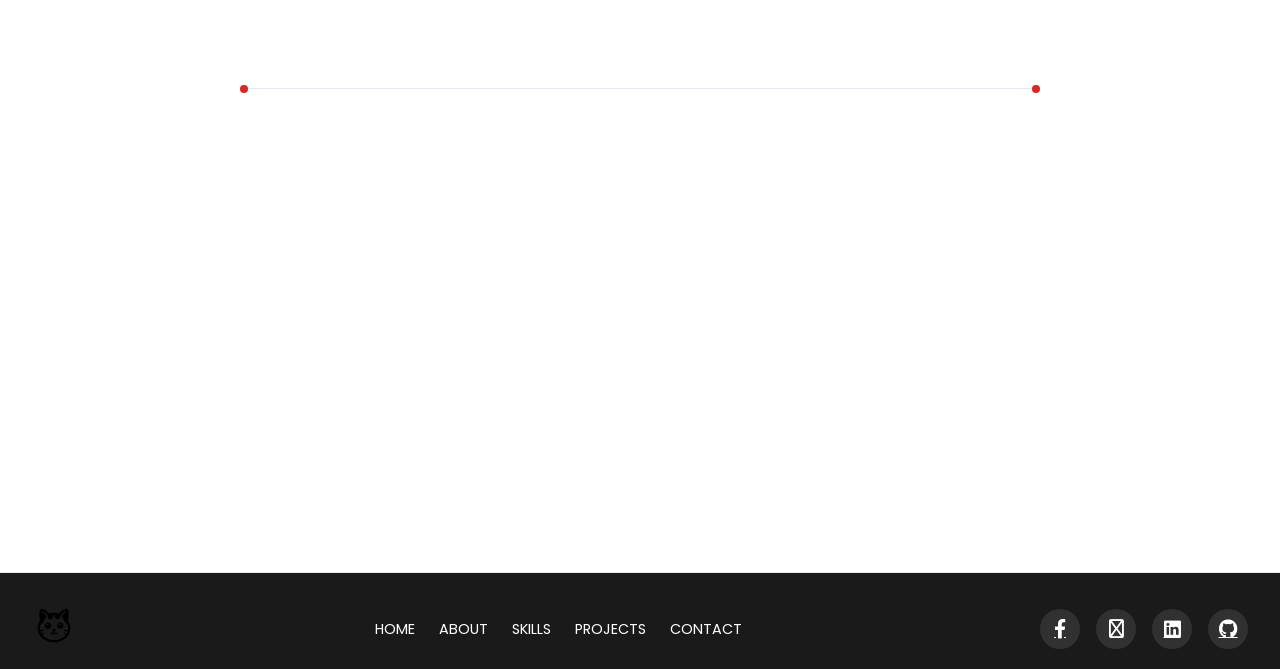
==== commit 16cb64d5: "for deploy2" ====
--- a/root/index.html
+++ b/root/index.html
@@ -33,7 +33,7 @@
       </div>
       <nav>
         <ul class="nav-list">
-          <li><a href="#home" class="nav-link">HOME</a></li>
+          <li><a href="#home" class="nav-link">Click the cat</a></li>
           <li><a href="#about" class="nav-link">ABOUT</a></li>
           <li><a href="#skills" class="nav-link">SKILLS</a></li>
           <li><a href="#projects" class="nav-link">PROJECTS</a></li>
